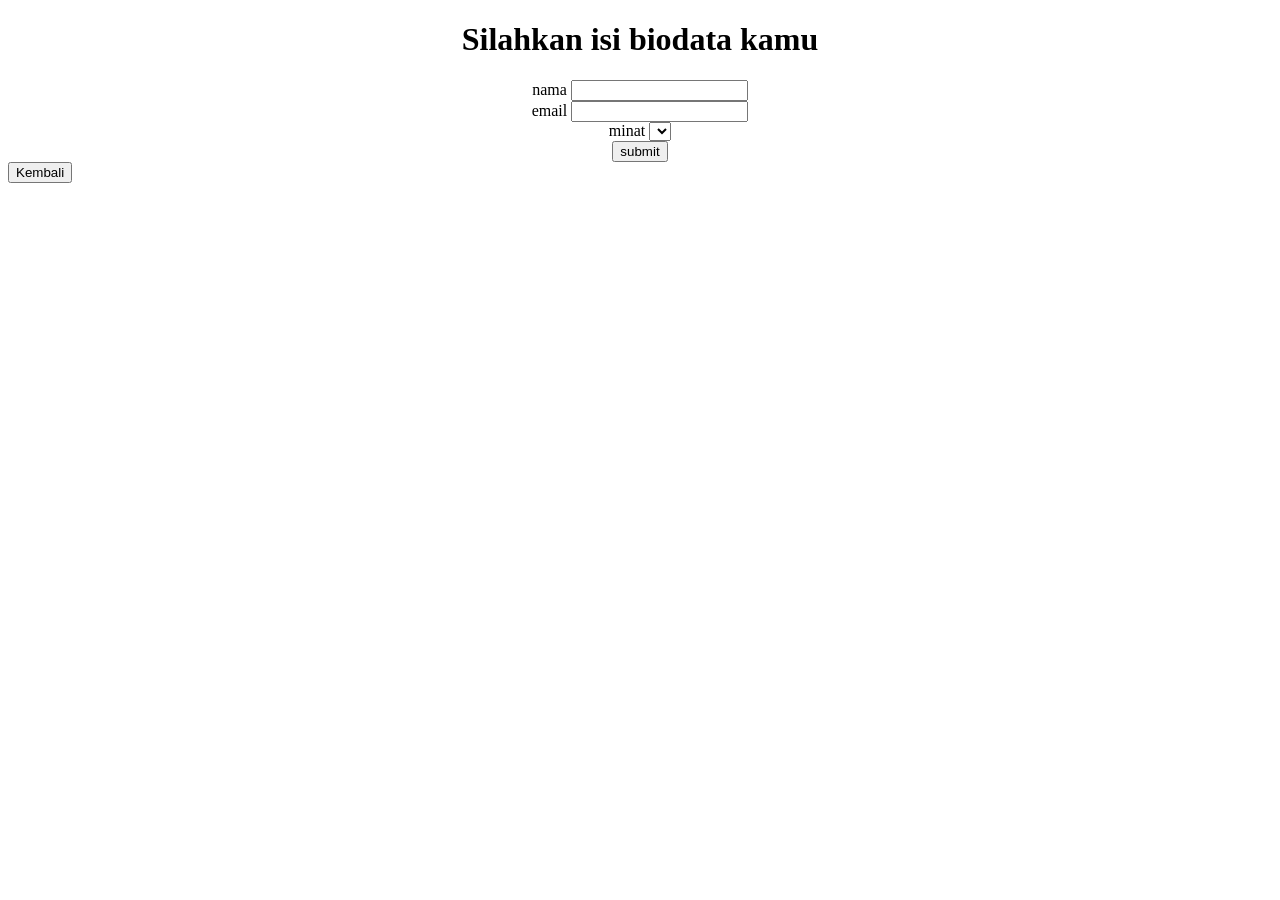
==== form.html @ abc4d83b "commit pertama dikelas" ====
<!DOCTYPE html>
<html lang="en">
<head>
    <meta charset="UTF-8">
    <meta name="viewport" content="width=device-width, initial-scale=1.0">
    <title>Form</title>
</head>
<body>
    <center>
        <h1>Silahkan isi biodata kamu</h1>
        <div>
            <form>
                nama <input name="nama"> <br>
                email <input email="email"> <br>
                minat <select minat="minat"></select>

            </form>
            <button>submit</button>
        </div>
    </center>
    <button onclick="window.location.href='index.html'">Kembali</button>
</body>
</html>
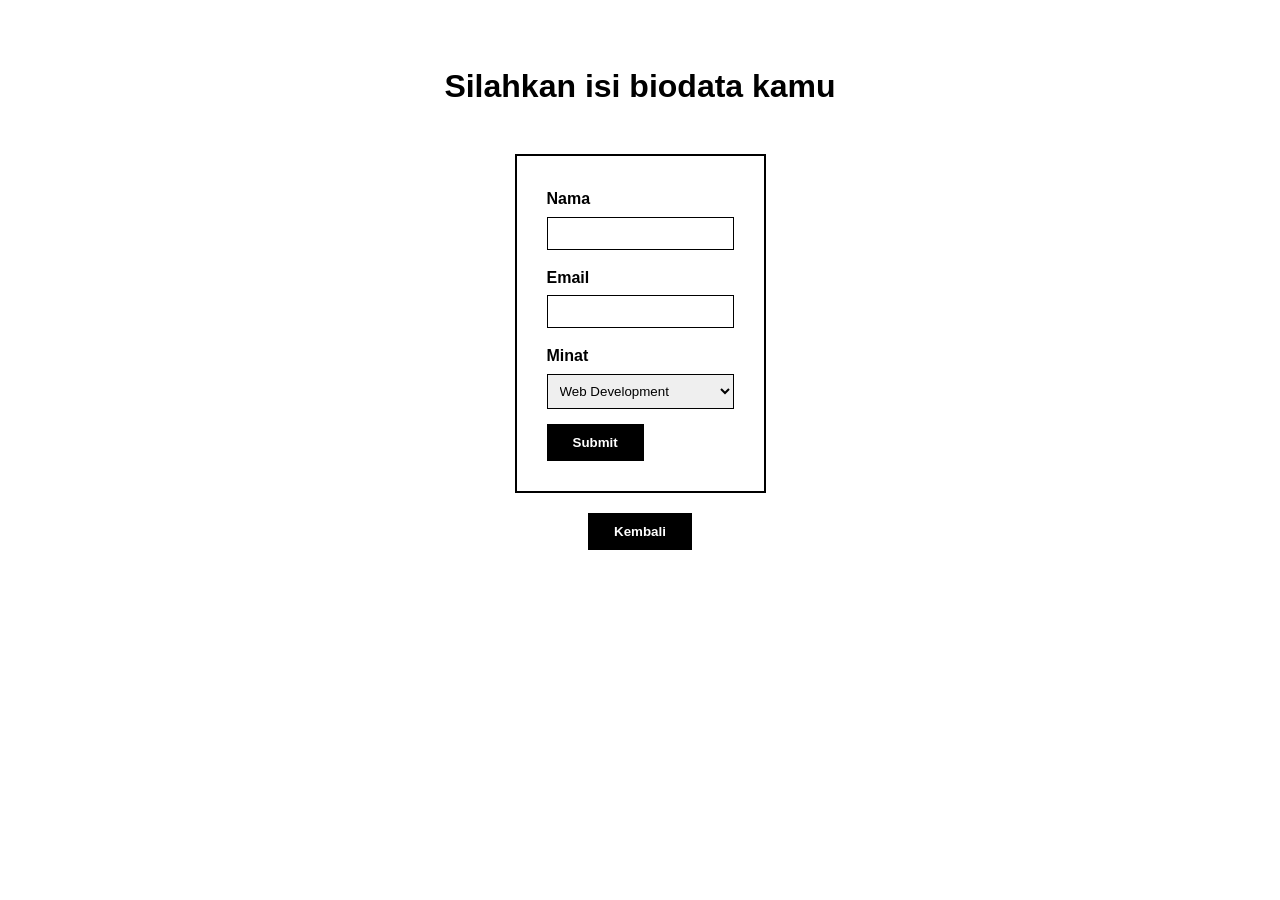
==== commit 9063b187: "menambahkan semuanya yang kurang" ====
--- a/form.html
+++ b/form.html
@@ -3,21 +3,34 @@
 <head>
     <meta charset="UTF-8">
     <meta name="viewport" content="width=device-width, initial-scale=1.0">
-    <title>Form</title>
+    <title>Form Biodata</title>
+    <link rel="stylesheet" href="style.css">
 </head>
-<body>
-    <center>
-        <h1>Silahkan isi biodata kamu</h1>
-        <div>
-            <form>
-                nama <input name="nama"> <br>
-                email <input email="email"> <br>
-                minat <select minat="minat"></select>
+<body class="text-center">
+    <h1>Silahkan isi biodata kamu</h1>
+    
+    <form>
+        <div class="form-group">
+            <label>Nama</label>
+            <input type="text" name="nama" required>
+        </div>
+        <div class="form-group">
+            <label>Email</label>
+            <input type="email" name="email" required>
+        </div>
+        <div class="form-group">
+            <label>Minat</label>
+            <select name="minat">
+                <option value="web">Web Development</option>
+                <option value="mobile">Mobile Apps</option>
+                <option value="design">Graphic Design</option>
+            </select>
+        </div>
+        <button type="submit">Submit</button>
+    </form>
 
-            </form>
-            <button>submit</button>
-        </div>
-    </center>
-    <button onclick="window.location.href='index.html'">Kembali</button>
+    <div style="margin-top: 20px;">
+        <button onclick="window.location.href='index.html'">Kembali</button>
+    </div>
 </body>
 </html>
--- a/style.css
+++ b/style.css
@@ -0,0 +1,95 @@
+/* Reset dasar */
+body {
+    font-family: 'Segoe UI', Tahoma, Geneva, Verdana, sans-serif;
+    background-color: #ffffff;
+    color: #000000;
+    line-height: 1.6;
+    margin: 0;
+    padding: 40px;
+}
+
+/* Navigasi */
+.navbar {
+    display: flex;
+    justify-content: center;
+    gap: 15px;
+    margin-bottom: 40px;
+}
+
+/* Tombol Global */
+button {
+    background-color: #000000;
+    color: #ffffff;
+    border: 1px solid #000000;
+    padding: 10px 25px;
+    cursor: pointer;
+    font-weight: bold;
+    transition: 0.3s;
+}
+
+button:hover {
+    background-color: #ffffff;
+    color: #000000;
+}
+
+/* Tabel */
+table {
+    width: 100%;
+    max-width: 800px;
+    border-collapse: collapse;
+    margin: 20px auto;
+}
+
+th, td {
+    border: 1px solid #000000;
+    padding: 12px;
+    text-align: left;
+}
+
+th {
+    background-color: #eeeeee;
+}
+
+/* Form */
+form {
+    display: inline-block;
+    text-align: left;
+    border: 2px solid #000000;
+    padding: 30px;
+    margin-top: 20px;
+}
+
+.form-group {
+    margin-bottom: 15px;
+}
+
+label {
+    display: block;
+    margin-bottom: 5px;
+    font-weight: bold;
+}
+
+input, select {
+    width: 100%;
+    padding: 8px;
+    border: 1px solid #000000;
+    box-sizing: border-box; /* Agar padding tidak merusak lebar */
+}
+
+/* Galeri */
+.gallery-container img {
+    filter: grayscale(100%);
+    border: 1px solid #000;
+    margin-bottom: 20px;
+}
+
+iframe {
+    border: 1px solid #000;
+    display: block;
+    margin: 20px auto;
+}
+
+/* Utilitas */
+.text-center {
+    text-align: center;
+}
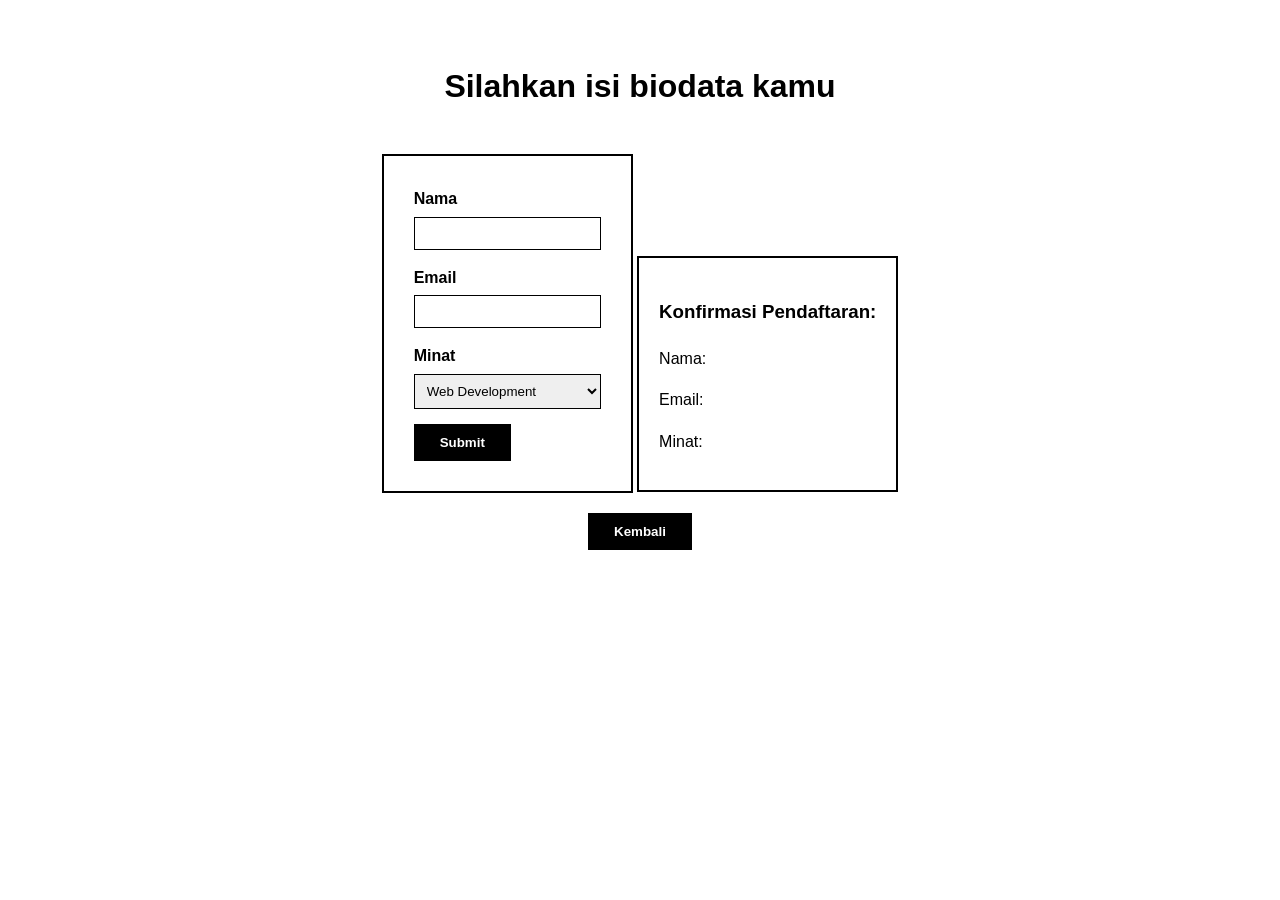
==== commit 2deea57a: "menambahkan script js" ====
--- a/form.html
+++ b/form.html
@@ -9,28 +9,36 @@
 <body class="text-center">
     <h1>Silahkan isi biodata kamu</h1>
     
-    <form>
+    <form onsubmit="return simpanData(event)">
         <div class="form-group">
             <label>Nama</label>
-            <input type="text" name="nama" required>
+            <input type="text" id="inputNama" required>
         </div>
         <div class="form-group">
             <label>Email</label>
-            <input type="email" name="email" required>
+            <input type="email" id="inputEmail" required>
         </div>
         <div class="form-group">
             <label>Minat</label>
-            <select name="minat">
-                <option value="web">Web Development</option>
-                <option value="mobile">Mobile Apps</option>
-                <option value="design">Graphic Design</option>
+            <select id="inputMinat">
+                <option value="Web Development">Web Development</option>
+                <option value="Mobile Apps">Mobile Apps</option>
+                <option value="Graphic Design">Graphic Design</option>
             </select>
         </div>
         <button type="submit">Submit</button>
     </form>
 
+    <div id="hasilForm" style="display: none; margin-top: 20px; border: 2px solid #000; padding: 20px; display: inline-block; text-align: left;">
+        <h3>Konfirmasi Pendaftaran:</h3>
+        <p>Nama: <span id="tampilNama"></span></p>
+        <p>Email: <span id="tampilEmail"></span></p>
+        <p>Minat: <span id="tampilMinat"></span></p>
+    </div>
+
     <div style="margin-top: 20px;">
         <button onclick="window.location.href='index.html'">Kembali</button>
     </div>
+    <script src="script.js"></script>
 </body>
 </html>
--- a/style.css
+++ b/style.css
@@ -1,4 +1,3 @@
-/* Reset dasar */
 body {
     font-family: 'Segoe UI', Tahoma, Geneva, Verdana, sans-serif;
     background-color: #ffffff;
@@ -8,7 +7,6 @@
     padding: 40px;
 }
 
-/* Navigasi */
 .navbar {
     display: flex;
     justify-content: center;
@@ -16,7 +14,6 @@
     margin-bottom: 40px;
 }
 
-/* Tombol Global */
 button {
     background-color: #000000;
     color: #ffffff;
@@ -32,7 +29,6 @@
     color: #000000;
 }
 
-/* Tabel */
 table {
     width: 100%;
     max-width: 800px;
@@ -50,7 +46,6 @@
     background-color: #eeeeee;
 }
 
-/* Form */
 form {
     display: inline-block;
     text-align: left;
@@ -73,10 +68,9 @@
     width: 100%;
     padding: 8px;
     border: 1px solid #000000;
-    box-sizing: border-box; /* Agar padding tidak merusak lebar */
+    box-sizing: border-box;
 }
 
-/* Galeri */
 .gallery-container img {
     filter: grayscale(100%);
     border: 1px solid #000;
@@ -89,7 +83,6 @@
     margin: 20px auto;
 }
 
-/* Utilitas */
 .text-center {
     text-align: center;
 }
